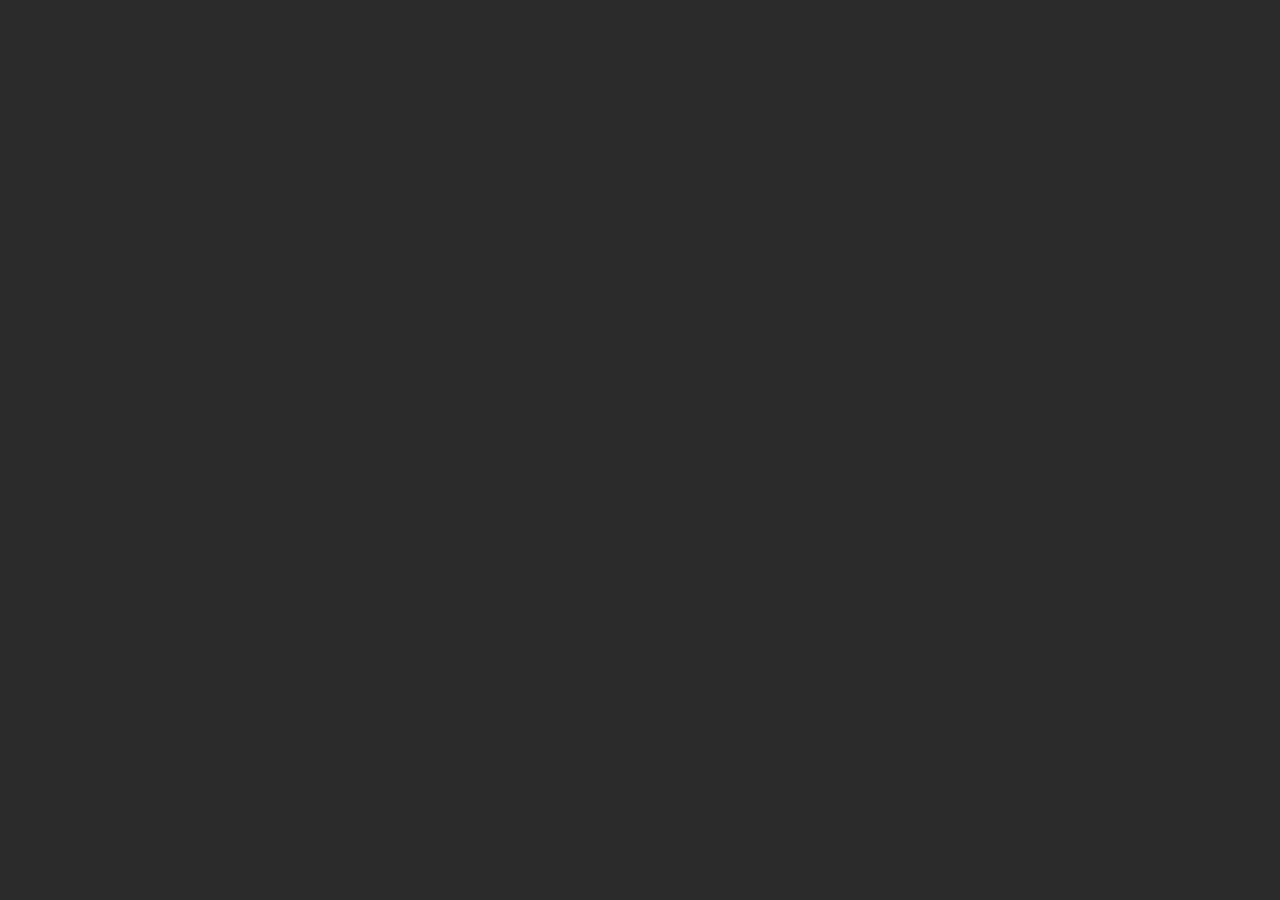
==== contato.html @ 267a48e2 "Adicionando a página inicial" ====
<!DOCTYPE html>

<html>

	<head>
		<title>Contato - Seu Nome</title>

		<meta charset="utf-8">
		<link rel="stylesheet" href="css/styles.css">

	</head>


	<body>


			<div>
				
				
				<ul>
					<li>Home</li>
					<li>></li>
					<li>Contato</li>
				</ul>

				<h1>Contato</h1>
			

				<h3>E-mail:</h3>
				<p>Coloque aqui seu e-mail</p>

				<h3>Telefone:</h3>
				<p>Coloque aqui seu telefone</p>

				<h3>Redes Sociais:</h3>
				<p>Aqui vamos colocar os links</p>


				<a href="#">Voltar ao início<a>

			</div>	

			

	</body>

</html>
---- css/styles.css ----
html, body{
    margin: 0;
    padding: 0;
    font-family: 'Arial', sans-serif;
    font-size: 0;
}


body{
    background-color: #2b2b2b;
    font-family: "Roboto Mono", monospace;
        
}


.navigation{
    background-color: #2b2b2b;
    color: white;
    height: 50px;
}

.navigation ul{
    list-style: none;
    padding-left: 0;
    margin-top: 0;
    height: 50px;
    text-align: right;
}

.navigation li{
    display: inline-block;
    padding-left: 30px;
    padding-right: 30px;
    line-height: 50px;
    font-size: 16px;
}

.capa{
    color: white;
}

.capa span {
    color: #b51a1a;
    display: block;
}

.capa div{
    display: inline-block;
    height: 650px;
}

.profile-image{
    width: 40%;
    text-align: center;
}
.profile-image img{
    width: 350px;
    border-radius: 350px;
    margin-top: 100px;

}

.profile-title{
    vertical-align: top;
    width: 59%;
}

.profile-title h1{
    font-size: 58px;
    margin-top: 200px;
}

.profile-title h2{
    font-size: 30px;
}
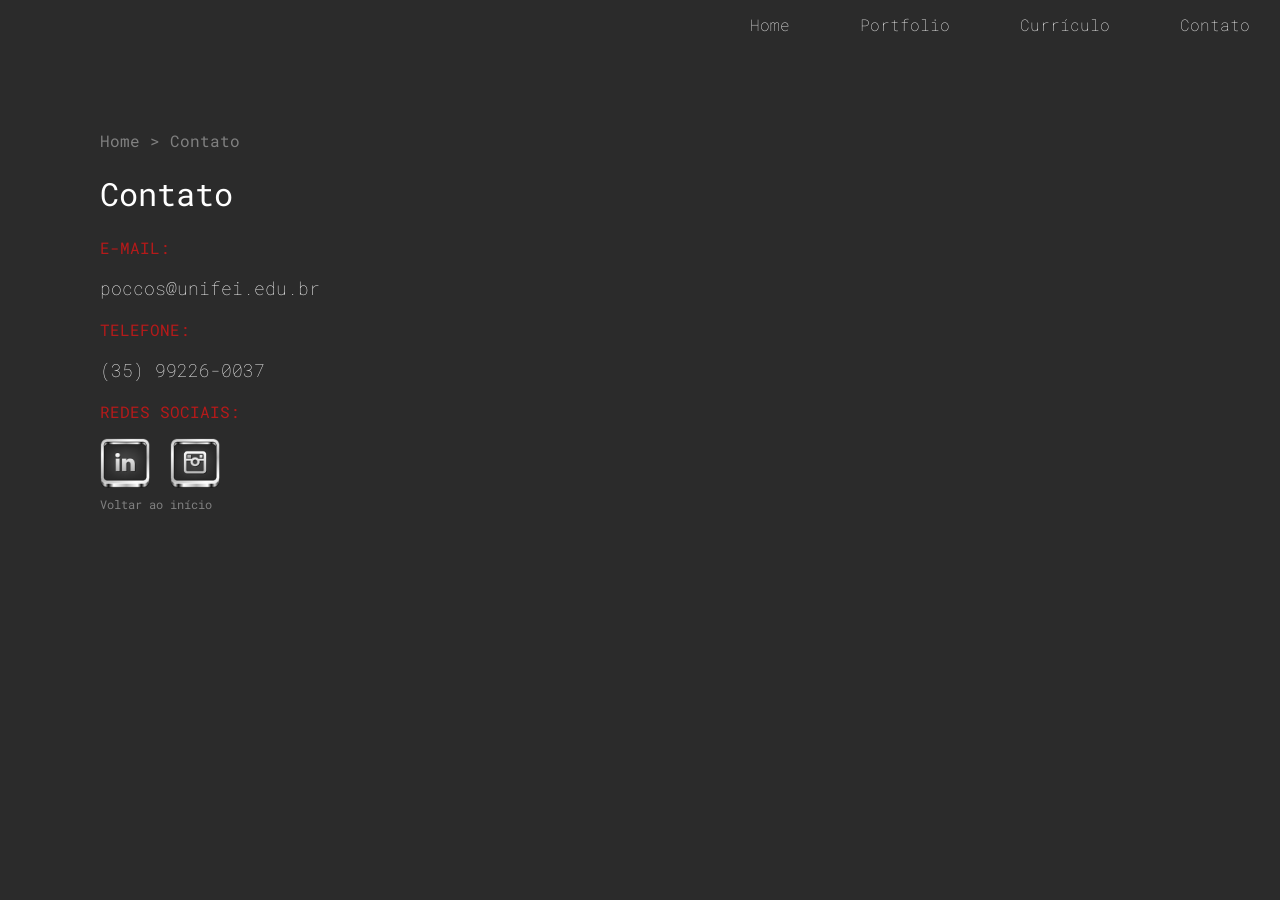
==== commit 7d444b8a: "Modificação da página de contato" ====
--- a/contato.html
+++ b/contato.html
@@ -3,21 +3,33 @@
 <html>
 
 	<head>
-		<title>Contato - Seu Nome</title>
+		<title>Contato - Poliana Cruz Costa</title>
 
 		<meta charset="utf-8">
 		<link rel="stylesheet" href="css/styles.css">
+		<link rel="preconnect" href="https://fonts.googleapis.com">
+		<link rel="preconnect" href="https://fonts.gstatic.com" crossorigin>
+		<link href="https://fonts.googleapis.com/css2?family=Roboto+Mono:ital,wght@0,100..700;1,100..700&display=swap" rel="stylesheet">
+
 
 	</head>
 
 
 	<body>
 
-
-			<div>
+		<div class = "navigation">
+			<ul>
+				<li>Home</li>
+				<li>Portfolio</li>
+				<li>Currículo</li>
+				<li>Contato</li>
+			</ul>
+		</div>
+		
+			<div class = "main">
 				
 				
-				<ul>
+				<ul class = caminho>
 					<li>Home</li>
 					<li>></li>
 					<li>Contato</li>
@@ -27,16 +39,17 @@
 			
 
 				<h3>E-mail:</h3>
-				<p>Coloque aqui seu e-mail</p>
+				<p>poccos@unifei.edu.br</p>
 
 				<h3>Telefone:</h3>
-				<p>Coloque aqui seu telefone</p>
+				<p>(35) 99226-0037</p>
 
 				<h3>Redes Sociais:</h3>
-				<p>Aqui vamos colocar os links</p>
+				<a href = "https://www.linkedin.com/in/poccos/" target = "_blank"><img class="social-img" src="img/linkedIn.png" alt="Link para linkedIn"></a>
+				<a href = "https://www.instagram.com/p0cc05/" target = "_blank"><img class="social-img" src="img/instagram.png" alt="Link para instagram"></a>
 
-
-				<a href="#">Voltar ao início<a>
+				<br>
+				<a href="#inicio">Voltar ao início<a>
 
 			</div>	
 
--- a/css/styles.css
+++ b/css/styles.css
@@ -1,8 +1,6 @@
 html, body{
     margin: 0;
     padding: 0;
-    font-family: 'Arial', sans-serif;
-    font-size: 0;
 }
 
 
@@ -17,6 +15,7 @@
     background-color: #2b2b2b;
     color: white;
     height: 50px;
+    font-weight: 100;
 }
 
 .navigation ul{
@@ -66,10 +65,80 @@
 }
 
 .profile-title h1{
+    text-transform: uppercase;
     font-size: 58px;
     margin-top: 200px;
+    font-weight: 400;
+    line-height: 58px;
 }
 
 .profile-title h2{
-    font-size: 30px;
+    font-size: 16px;
+    font-weight: 100;
+    line-height: 25px;
+    margin-top: -25px;
+}
+
+.main{
+    padding: 80px 180px 80px 100px;
+
+}
+
+.main h1{
+    color: white;
+    font-weight: normal;
+}
+
+.main h2{
+    color: white;
+    font-weight: normal;
+    font-size: 12px;
+    text-transform: uppercase;
+    margin-top: 20px;
+}
+
+.main h3{
+    color: #b51a1a;
+    font-weight: normal;
+    font-size: 16px;
+    text-transform: uppercase;
+}
+
+.main p{
+    font-size: 18px;
+    line-height: 25px;
+    font-weight: 100;
+    color: white;
+    text-align: justify;
+}
+
+.cv-pic{
+    float: left;
+    width: 250px;
+    margin-top: 20px;
+    margin-bottom: 20px;
+    margin-right: 20px;
+}
+
+.caminho{
+    list-style: none;
+    padding-left: 0;
+    margin-top: 0;
+    color: grey;
+
+}
+
+.caminho li{
+    display: inline-block;
+}
+
+.main a{
+    color: grey;
+    text-decoration: none;
+    font-size: 12px;
+}
+
+.social-img{
+    width: 50px;
+    margin-right: 10px;
 }
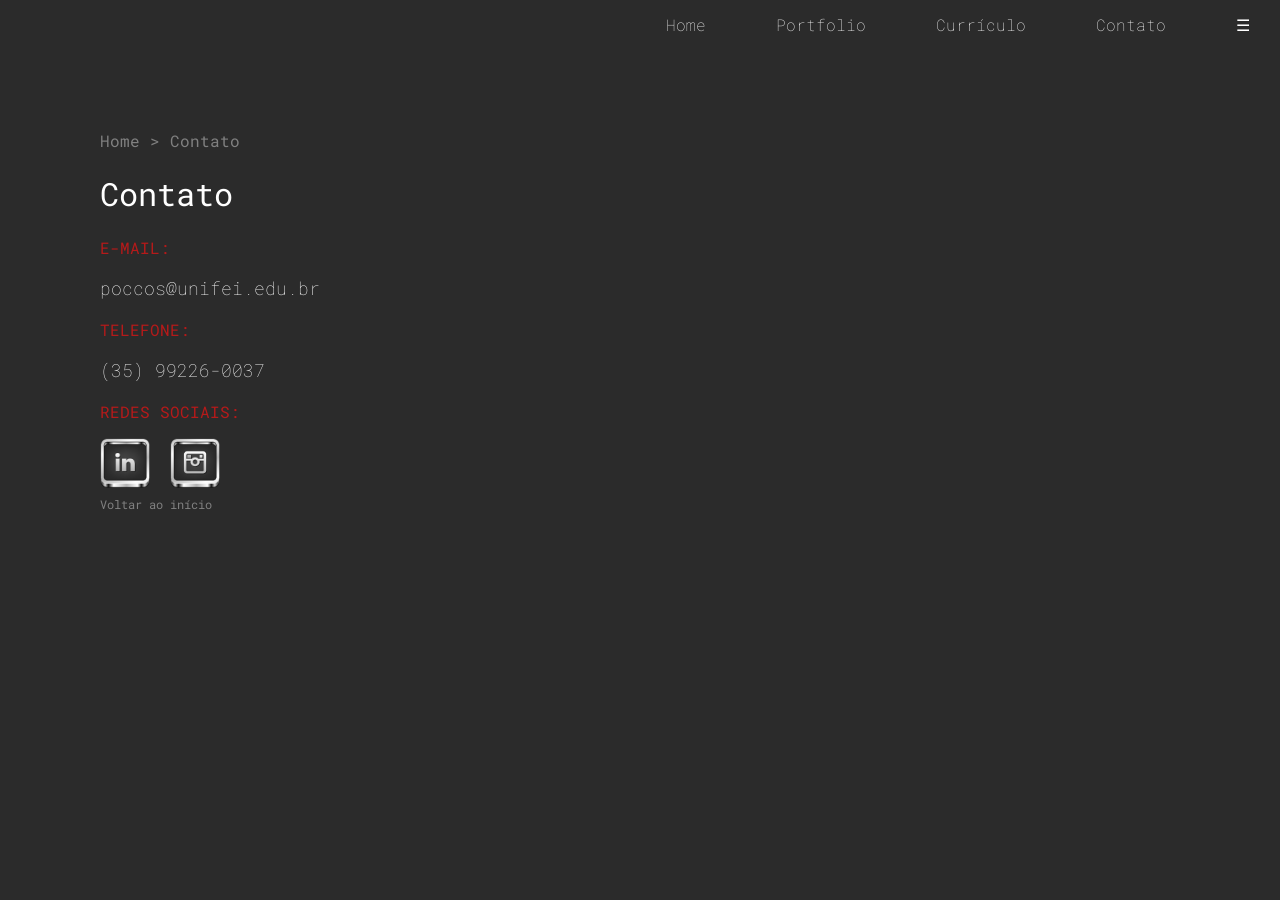
==== commit e188f099: "Modificação do .navigation" ====
--- a/contato.html
+++ b/contato.html
@@ -19,10 +19,11 @@
 
 		<div class = "navigation">
 			<ul>
-				<li>Home</li>
-				<li>Portfolio</li>
-				<li>Currículo</li>
-				<li>Contato</li>
+				<li><a href = "index.html">Home</a></li>
+				<li><a href = "portfolio.html">Portfolio</a></li>
+				<li><a href = "curriculo.html">Currículo</a></li>
+				<li><a href = "contato.html">Contato</a></li>
+				<li class = "threeline-icon">&#9776;</li>
 			</ul>
 		</div>
 		
--- a/css/styles.css
+++ b/css/styles.css
@@ -34,6 +34,18 @@
     font-size: 16px;
 }
 
+.navigation a{
+    color: white;
+    text-decoration: none;
+}
+
+.navigation a:hover{
+    color: #b51a1a;
+}
+
+.navegation li.threeline-icon{
+    display: none;
+}
 .capa{
     color: white;
 }
@@ -141,4 +153,44 @@
 .social-img{
     width: 50px;
     margin-right: 10px;
-}+}
+
+.miniatura{
+    width: 400px;
+    height: 320px;
+    display: inline-block;
+    margin-right: 15px;
+    margin-bottom: 15px;
+    background-size: cover;          /* Faz a imagem preencher o espaço */
+    background-position: center;     /* Centraliza a imagem */
+    background-repeat: no-repeat; /* Não repete a imagem */
+    overflow: hidden; /* Esconde o que não couber no espaço */
+}
+
+.blackbox{
+    width: 100%;
+    height: 100%;
+    background-color: black;
+    opacity: 0;
+    padding-top: 160px;
+
+}
+
+.blackbox:hover{
+    opacity: 0.8;
+}
+
+.blackbox-text{
+    text-align: center;
+    margin-top: 0px;
+}
+
+.blackbox-text h1{
+    font-size: 30px;
+    color: #b51a1a;
+    font-weight: 600;
+    text-transform: uppercase;
+    margin-top: 0px;
+
+}
+
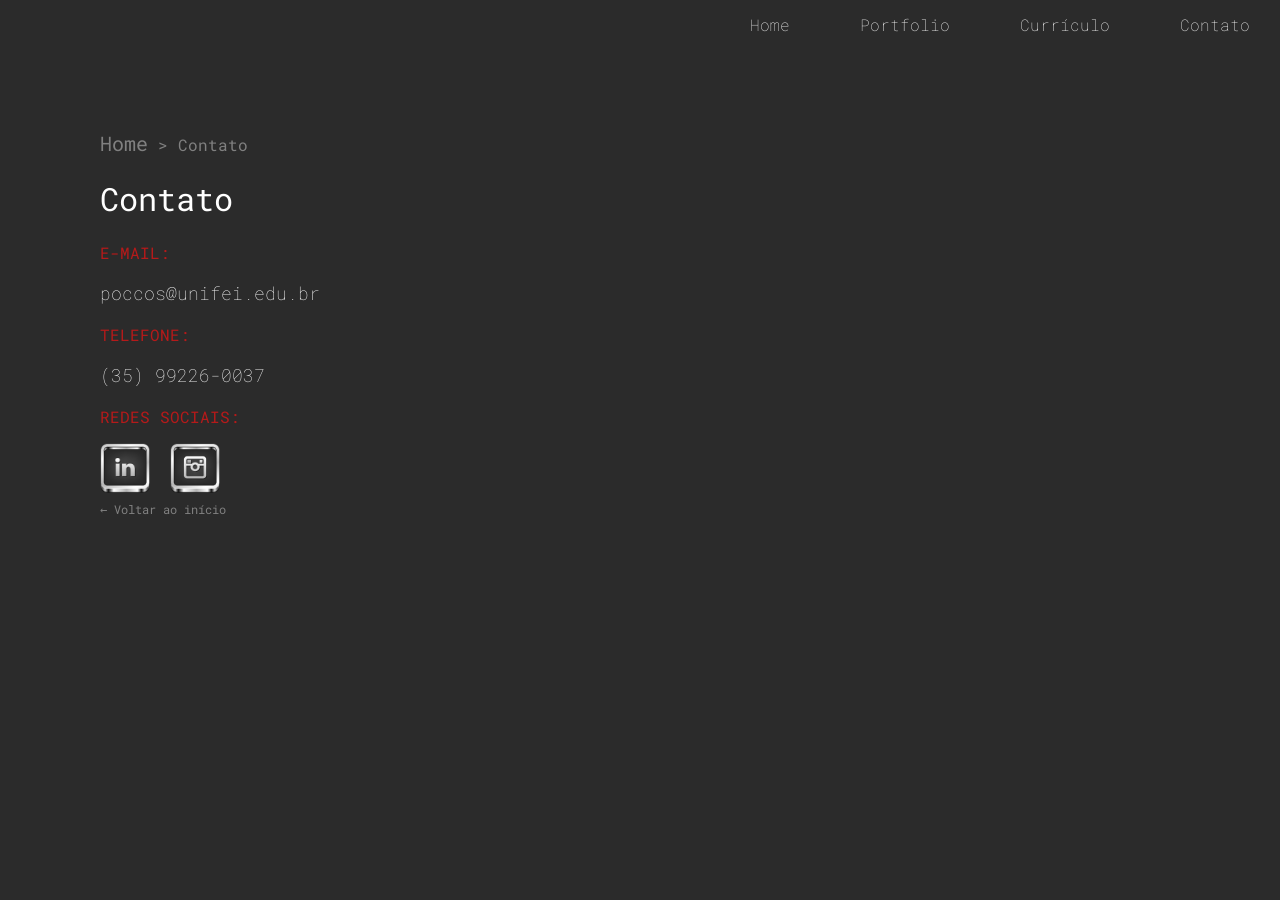
==== commit 23ea2969: "Alteração das referencias" ====
--- a/contato.html
+++ b/contato.html
@@ -31,7 +31,7 @@
 				
 				
 				<ul class = caminho>
-					<li>Home</li>
+					<li><a href = "index.html">Home</a></li>
 					<li>></li>
 					<li>Contato</li>
 				</ul>
@@ -50,7 +50,7 @@
 				<a href = "https://www.instagram.com/p0cc05/" target = "_blank"><img class="social-img" src="img/instagram.png" alt="Link para instagram"></a>
 
 				<br>
-				<a href="#inicio">Voltar ao início<a>
+				<a class = "back-text" href="index.html">&larr; Voltar ao início</a>
 
 			</div>	
 
--- a/css/styles.css
+++ b/css/styles.css
@@ -1,24 +1,25 @@
-html, body{
+html, body {
     margin: 0;
     padding: 0;
 }
 
-
-body{
+body {
     background-color: #2b2b2b;
     font-family: "Roboto Mono", monospace;
-        
-}
-
-
-.navigation{
+    animation-name: fadeIn;
+    animation-duration: 1s;
+}
+
+.navigation {
     background-color: #2b2b2b;
     color: white;
     height: 50px;
     font-weight: 100;
-}
-
-.navigation ul{
+    animation-name: fadeInDown;
+    animation-duration: 1.5s;
+}
+
+.navigation ul {
     list-style: none;
     padding-left: 0;
     margin-top: 0;
@@ -26,171 +27,364 @@
     text-align: right;
 }
 
-.navigation li{
+.navigation li {
     display: inline-block;
     padding-left: 30px;
     padding-right: 30px;
     line-height: 50px;
     font-size: 16px;
-}
-
-.navigation a{
+    animation-name: fadeInRight;
+    animation-duration: 1.8s;
+}
+
+.navigation a {
     color: white;
     text-decoration: none;
 }
 
-.navigation a:hover{
-    color: #b51a1a;
-}
-
-.navegation li.threeline-icon{
+.navigation a:hover {
+    color: #b51a1a;
+}
+
+li.threeline-icon {
     display: none;
 }
-.capa{
-    color: white;
+
+.capa {
+    color: white;
+    animation-name: fadeInUp;
+    animation-duration: 1.5s;
 }
 
 .capa span {
     color: #b51a1a;
     display: block;
-}
-
-.capa div{
+    animation-name: fadeInLeft;
+    animation-duration: 2s;
+}
+
+.capa div {
     display: inline-block;
     height: 650px;
 }
 
-.profile-image{
+.profile-image {
     width: 40%;
     text-align: center;
-}
-.profile-image img{
+    animation-name: profile-capa;
+    animation-duration: 5s;
+}
+
+.profile-image img {
     width: 350px;
     border-radius: 350px;
     margin-top: 100px;
-
-}
-
-.profile-title{
+}
+
+.profile-title {
     vertical-align: top;
     width: 59%;
-}
-
-.profile-title h1{
+    animation-name: title-capa;
+    animation-duration: 5s;
+}
+
+.profile-title h1 {
     text-transform: uppercase;
     font-size: 58px;
     margin-top: 200px;
     font-weight: 400;
     line-height: 58px;
-}
-
-.profile-title h2{
+    animation-name: fadeInLeft;
+    animation-duration: 2s;
+}
+
+.profile-title h2 {
     font-size: 16px;
     font-weight: 100;
     line-height: 25px;
     margin-top: -25px;
-}
-
-.main{
+    animation-name: fadeInRight;
+    animation-duration: 2s;
+}
+
+.main {
     padding: 80px 180px 80px 100px;
-
-}
-
-.main h1{
+    animation-name: fadeInUp;
+    animation-duration: 2s;
+}
+
+.main h1 {
     color: white;
     font-weight: normal;
-}
-
-.main h2{
+    animation-name: fadeIn;
+    animation-duration: 2s;
+}
+
+.main h2 {
     color: white;
     font-weight: normal;
     font-size: 12px;
     text-transform: uppercase;
     margin-top: 20px;
-}
-
-.main h3{
+    animation-name: fadeInLeft;
+    animation-duration: 2s;
+}
+
+.main h3 {
     color: #b51a1a;
     font-weight: normal;
     font-size: 16px;
     text-transform: uppercase;
-}
-
-.main p{
+    animation-name: fadeInRight;
+    animation-duration: 2s;
+}
+
+.main p {
     font-size: 18px;
     line-height: 25px;
     font-weight: 100;
     color: white;
     text-align: justify;
-}
-
-.cv-pic{
+    animation-name: fadeInUp;
+    animation-duration: 2.2s;
+}
+
+.cv-pic {
     float: left;
     width: 250px;
     margin-top: 20px;
     margin-bottom: 20px;
     margin-right: 20px;
-}
-
-.caminho{
+    animation-name: fadeInLeft;
+    animation-duration: 2s;
+}
+
+.caminho {
     list-style: none;
     padding-left: 0;
     margin-top: 0;
     color: grey;
-
-}
-
-.caminho li{
+}
+
+.caminho li {
     display: inline-block;
-}
-
-.main a{
+    animation-name: fadeInUp;
+    animation-duration: 1.5s;
+}
+
+.caminho li a {
+    color: grey;
+    text-decoration: none;
+    font-size: 20px;
+}
+
+.main a {
     color: grey;
     text-decoration: none;
     font-size: 12px;
-}
-
-.social-img{
+    animation-name: fadeIn;
+    animation-duration: 1.5s;
+}
+
+.social-img {
     width: 50px;
     margin-right: 10px;
-}
-
-.miniatura{
+    animation-name: fadeIn;
+    animation-duration: 1.5s;
+}
+
+.miniatura {
     width: 400px;
     height: 320px;
     display: inline-block;
     margin-right: 15px;
     margin-bottom: 15px;
-    background-size: cover;          /* Faz a imagem preencher o espaço */
-    background-position: center;     /* Centraliza a imagem */
-    background-repeat: no-repeat; /* Não repete a imagem */
-    overflow: hidden; /* Esconde o que não couber no espaço */
-}
-
-.blackbox{
+    background-size: cover;
+    background-position: center;
+    background-repeat: no-repeat;
+    overflow: hidden;
+    animation-name: fadeInUp;
+    animation-duration: 1.5s;
+}
+
+.blackbox {
     width: 100%;
     height: 100%;
     background-color: black;
     opacity: 0;
     padding-top: 160px;
-
-}
-
-.blackbox:hover{
+    transition: 1s;
+}
+
+.blackbox:hover {
     opacity: 0.8;
-}
-
-.blackbox-text{
+    transition: 1s;
+}
+
+.blackbox-text {
     text-align: center;
     margin-top: 0px;
 }
 
-.blackbox-text h1{
+.blackbox-text h1 {
     font-size: 30px;
     color: #b51a1a;
     font-weight: 600;
     text-transform: uppercase;
     margin-top: 0px;
-
-}
-
+    animation-name: fadeIn;
+    animation-duration: 2s;
+}
+
+.back-text {
+    color: #b51a1a;
+    font-size: 30px;
+    animation-name: fadeInUp;
+    animation-duration: 2s;
+}
+
+/* Animações */
+
+@keyframes profile-capa {
+    0% { opacity: 0; transform: translate(0px,20px); }
+    100% { opacity: 1; transform: translate(0px,0px); }
+}
+
+@keyframes title-capa {
+    0% { opacity: 0; transform: translate(0px,-20px); }
+    100% { opacity: 1; transform: translate(0px,0px); }
+}
+
+@keyframes fadeIn {
+    from { opacity: 0; }
+    to { opacity: 1; }
+}
+
+@keyframes fadeInUp {
+    from { opacity: 0; transform: translateY(30px); }
+    to { opacity: 1; transform: translateY(0); }
+}
+
+@keyframes fadeInLeft {
+    from { opacity: 0; transform: translateX(-30px); }
+    to { opacity: 1; transform: translateX(0); }
+}
+
+@keyframes fadeInRight {
+    from { opacity: 0; transform: translateX(30px); }
+    to { opacity: 1; transform: translateX(0); }
+}
+
+@keyframes fadeInDown {
+    from { opacity: 0; transform: translateY(-30px); }
+    to { opacity: 1; transform: translateY(0); }
+}
+
+@media (max-width: 1000px) {
+    .navigation li{
+        display: none;
+    }
+
+    .navigation li.threeline-icon{
+        display: inline-block;
+    }
+
+    .profile-image{
+        width: 100%;
+        text-align: center;
+        margin-top: 0px;
+    }
+    .profile-title{
+        width: 100%;
+        margin-top: 0px;
+
+    }
+
+    .capa div{
+        display: block;
+        height: auto;
+    }
+
+    .profile-image img{
+        max-width: 80%;
+        margin-top: 0px;
+    }
+
+    .profile-title h1{
+        
+        text-align: center;
+        font-size: 30px;
+        margin-top: 30px;
+        margin-left: 20px;
+        margin-right: 20px;
+    }
+
+    .profile-title h2{
+        text-align: center;
+        font-size: 12px;
+        margin-top: 0px;
+        margin-left: 20px;
+        margin-right: 20px;
+    }
+
+    .main{
+        padding: 20px 5% 40px 5%;
+    }
+    .main h1{
+        font-size: 30px;
+        margin-top: 0px;
+    }  
+
+    .main h2{
+        font-size: 12px;
+        margin-top: 0px;
+    }
+    .main h3{
+        font-size: 16px;
+        margin-top: 0px;
+    }
+    .main p{
+        font-size: 18px;
+        line-height: 30px;
+        text-align: left;
+    }
+    .cv-pic{
+        float: none;
+        max-width: 100%;
+        margin-top: 0px;
+        margin-bottom: 0px;
+        margin-right: 0px;
+    }
+
+    .main a{
+        font-size: 12px;
+    }
+    .social-img{
+        width: 30px;
+        margin-right: 5px;
+    }
+    .miniatura{
+        max-width: 100%;
+        margin-right: 0px;
+        margin-bottom: 0px;
+    }
+    .blackbox{
+        height: 200px;
+        opacity: 0.5;
+    }
+    .blackbox-text h1{
+        font-size: 20px;
+    }
+    .back-text{
+        font-size: 20px;
+    }
+    .blackbox-text{
+        padding-top: 50px;
+    }
+    .caminho li{
+        font-size: 12px;
+    }
+    .caminho li a{
+        font-size: 12px;
+    }
+}
